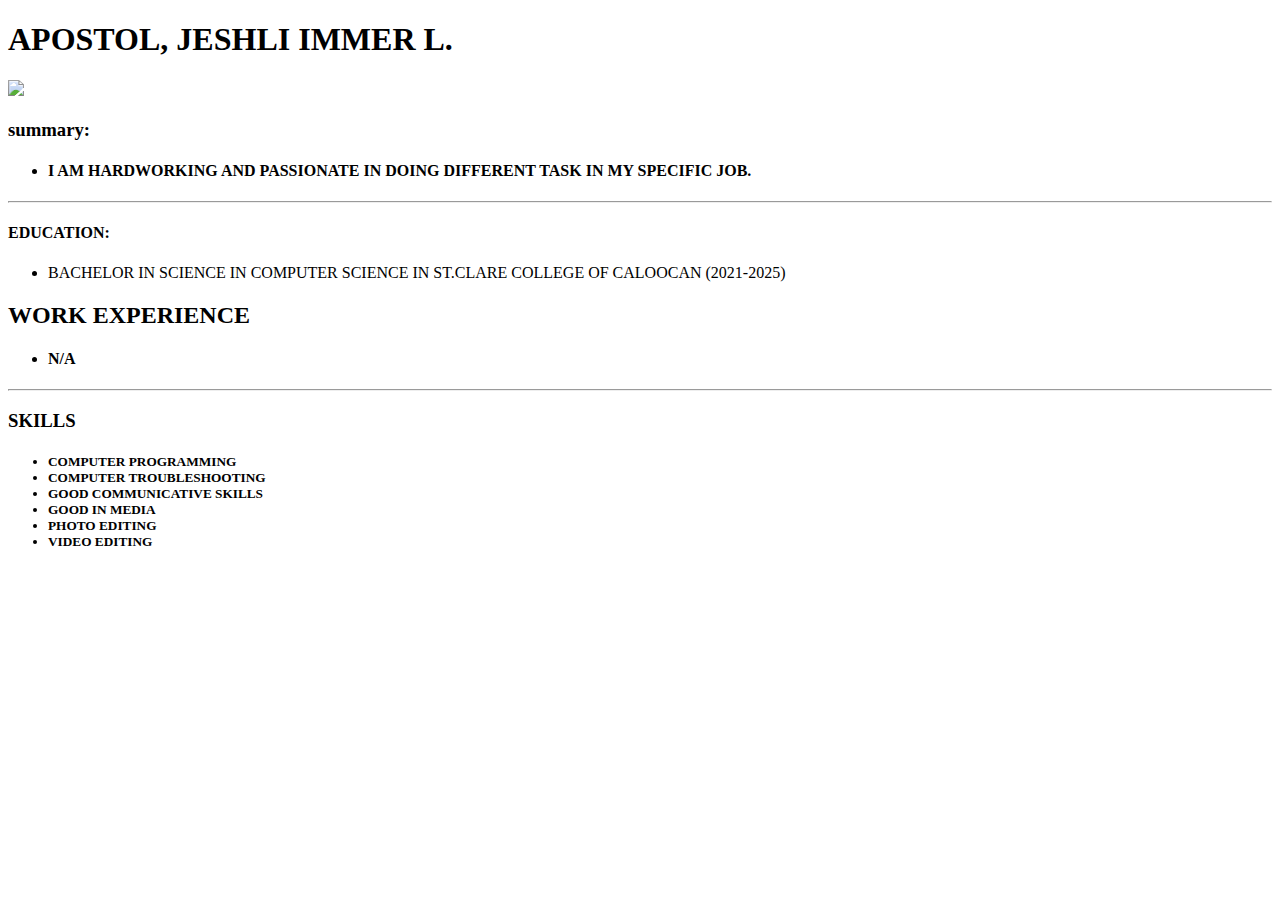
==== index.html @ 24052395 "Add files via upload" ====
<!DOCTYPE html>
<body>
    <main>
        <section>
            <h1>APOSTOL, JESHLI IMMER L.</h1>
            <img src="https://scontent.fcrk1-3.fna.fbcdn.net/v/t39.30808-6/239961372_2989364037989282_9056338713863128462_n.jpg?_nc_cat=101&ccb=1-7&_nc_sid=1b51e3&_nc_eui2=AeHBLzaBS-ct0gL9lTaad6J6ar7qzXPoBaJqvurNc-gFoo1ILFujzZ4FnLsbyB0NdtjM7iI4riLUd7CjOCFF8akq&_nc_ohc=Y4uybpQuyhIAX_UKBYY&_nc_ht=scontent.fcrk1-3.fna&oh=00_AfD4T4efhPOQETKK3MVulb3SL0NdDvCiI5LgvDkamJCrEw&oe=6506A248"
        </section>
        <section>
            <h3>summary:</h3>
        </section>
            <h4>
                <ul>
                    <li>
                        I AM HARDWORKING AND PASSIONATE IN DOING DIFFERENT TASK IN MY SPECIFIC JOB.
                    </li>
                </ul>
            </h4>
        <hr>
        <section>
            <h4>
                EDUCATION:
            </h4>
        <ul>
            <li>
                BACHELOR IN SCIENCE IN COMPUTER SCIENCE IN ST.CLARE COLLEGE OF CALOOCAN (2021-2025)
            </li>
        </ul>
        </section>
        <section>
            <h2>
                WORK EXPERIENCE
            </h2>
            <h4>
                <ul>
                    <li>   
                        N/A
                    </li>
                </ul>
            </h4>
        </section>
        <hr>
        <section>
            <h3>
                SKILLS
            </h3>
        </section>
        <h5>
            <ul>
                <li>
                    COMPUTER PROGRAMMING
                </li>
                <li>
                    COMPUTER TROUBLESHOOTING
                </li>
                <li>
                    GOOD COMMUNICATIVE SKILLS
                </li>   
                <li>
                    GOOD IN MEDIA
                </li>
                <li>
                    PHOTO EDITING
                </li>
                <li>    
                    VIDEO EDITING
                </li>
            </ul>
        </h5>






    </main>
</body>
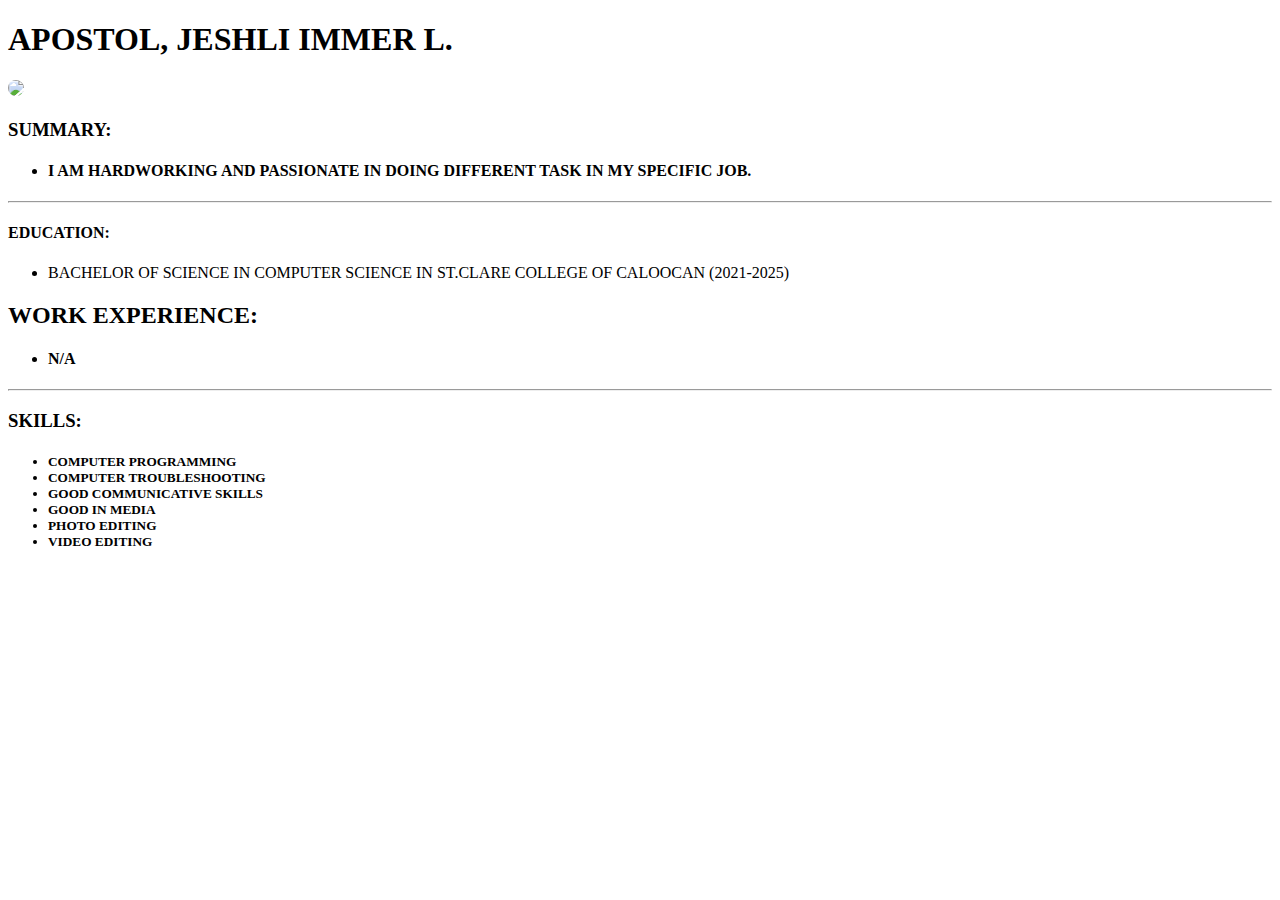
==== commit 09bdb423: "Add files via upload" ====
--- a/index.html
+++ b/index.html
@@ -1,76 +1,55 @@
 <!DOCTYPE html>
 <body>
-    <main>
-        <section>
-            <h1>APOSTOL, JESHLI IMMER L.</h1>
-            <img src="https://scontent.fcrk1-3.fna.fbcdn.net/v/t39.30808-6/239961372_2989364037989282_9056338713863128462_n.jpg?_nc_cat=101&ccb=1-7&_nc_sid=1b51e3&_nc_eui2=AeHBLzaBS-ct0gL9lTaad6J6ar7qzXPoBaJqvurNc-gFoo1ILFujzZ4FnLsbyB0NdtjM7iI4riLUd7CjOCFF8akq&_nc_ohc=Y4uybpQuyhIAX_UKBYY&_nc_ht=scontent.fcrk1-3.fna&oh=00_AfD4T4efhPOQETKK3MVulb3SL0NdDvCiI5LgvDkamJCrEw&oe=6506A248"
-        </section>
-        <section>
-            <h3>summary:</h3>
-        </section>
-            <h4>
-                <ul>
-                    <li>
-                        I AM HARDWORKING AND PASSIONATE IN DOING DIFFERENT TASK IN MY SPECIFIC JOB.
-                    </li>
-                </ul>
-            </h4>
-        <hr>
-        <section>
-            <h4>
-                EDUCATION:
-            </h4>
+  <link rel="stylesheet" href="style.css" />
+  <main>
+    <section>
+      <h1>APOSTOL, JESHLI IMMER L.</h1>
+      <img
+      src="https://scontent.fcrk1-3.fna.fbcdn.net/v/t39.30808-6/239961372_2989364037989282_9056338713863128462_n.jpg?_nc_cat=101&ccb=1-7&_nc_sid=1b51e3&_nc_eui2=AeHBLzaBS-ct0gL9lTaad6J6ar7qzXPoBaJqvurNc-gFoo1ILFujzZ4FnLsbyB0NdtjM7iI4riLUd7CjOCFF8akq&_nc_ohc=Y4uybpQuyhIAX_UKBYY&_nc_ht=scontent.fcrk1-3.fna&oh=00_AfD4T4efhPOQETKK3MVulb3SL0NdDvCiI5LgvDkamJCrEw&oe=6506A248"
+      height="100"
+    </section>
+    <section>
+      <h3>SUMMARY:</h3>
+    </section>
+    <h4>
+      <ul>
+        <li>
+          I AM HARDWORKING AND PASSIONATE IN DOING DIFFERENT TASK IN MY SPECIFIC
+          JOB.
+        </li>
+      </ul>
+    </h4>
+    <hr />
+    <section>
+      <h4> EDUCATION: </h4>
+      <ul>
+        <li>
+          BACHELOR OF SCIENCE IN COMPUTER SCIENCE IN ST.CLARE COLLEGE OF
+          CALOOCAN (2021-2025)
+        </li>
+      </ul>
+    </section>
+    <section>
+      <h2> WORK EXPERIENCE: </h2>
+      <h4>
         <ul>
-            <li>
-                BACHELOR IN SCIENCE IN COMPUTER SCIENCE IN ST.CLARE COLLEGE OF CALOOCAN (2021-2025)
-            </li>
+          <li> N/A </li>
         </ul>
-        </section>
-        <section>
-            <h2>
-                WORK EXPERIENCE
-            </h2>
-            <h4>
-                <ul>
-                    <li>   
-                        N/A
-                    </li>
-                </ul>
-            </h4>
-        </section>
-        <hr>
-        <section>
-            <h3>
-                SKILLS
-            </h3>
-        </section>
-        <h5>
-            <ul>
-                <li>
-                    COMPUTER PROGRAMMING
-                </li>
-                <li>
-                    COMPUTER TROUBLESHOOTING
-                </li>
-                <li>
-                    GOOD COMMUNICATIVE SKILLS
-                </li>   
-                <li>
-                    GOOD IN MEDIA
-                </li>
-                <li>
-                    PHOTO EDITING
-                </li>
-                <li>    
-                    VIDEO EDITING
-                </li>
-            </ul>
-        </h5>
-
-
-
-
-
-
-    </main>
+      </h4>
+    </section>
+    <hr />
+    <section>
+      <h3> SKILLS: </h3>
+    </section>
+    <h5>
+      <ul>
+        <li> COMPUTER PROGRAMMING </li>
+        <li> COMPUTER TROUBLESHOOTING </li>
+        <li> GOOD COMMUNICATIVE SKILLS </li>
+        <li> GOOD IN MEDIA </li>
+        <li> PHOTO EDITING </li>
+        <li> VIDEO EDITING </li>
+      </ul>
+    </h5>
+  </main>
 </body>
--- a/style.css
+++ b/style.css
@@ -0,0 +1,22 @@
+body
+{
+    background-image:url(https://th.bing.com/th/id/OIP.-oA-dtDBLewK5JOST-D4jwHaDl?w=345&h=180&c=7&r=0&o=5&pid=1.7);
+    background-position: center;
+    background-size: cover;
+}
+
+img
+{
+    border-radius: 50%;
+}
+nab
+{
+
+    width: 100%;
+    min-height: 50%;
+    background-color: rgb(159, 252, 73);
+    padding-left: 2%;
+    line-height: 50%;
+    margin-bottom: 10%;
+
+}
